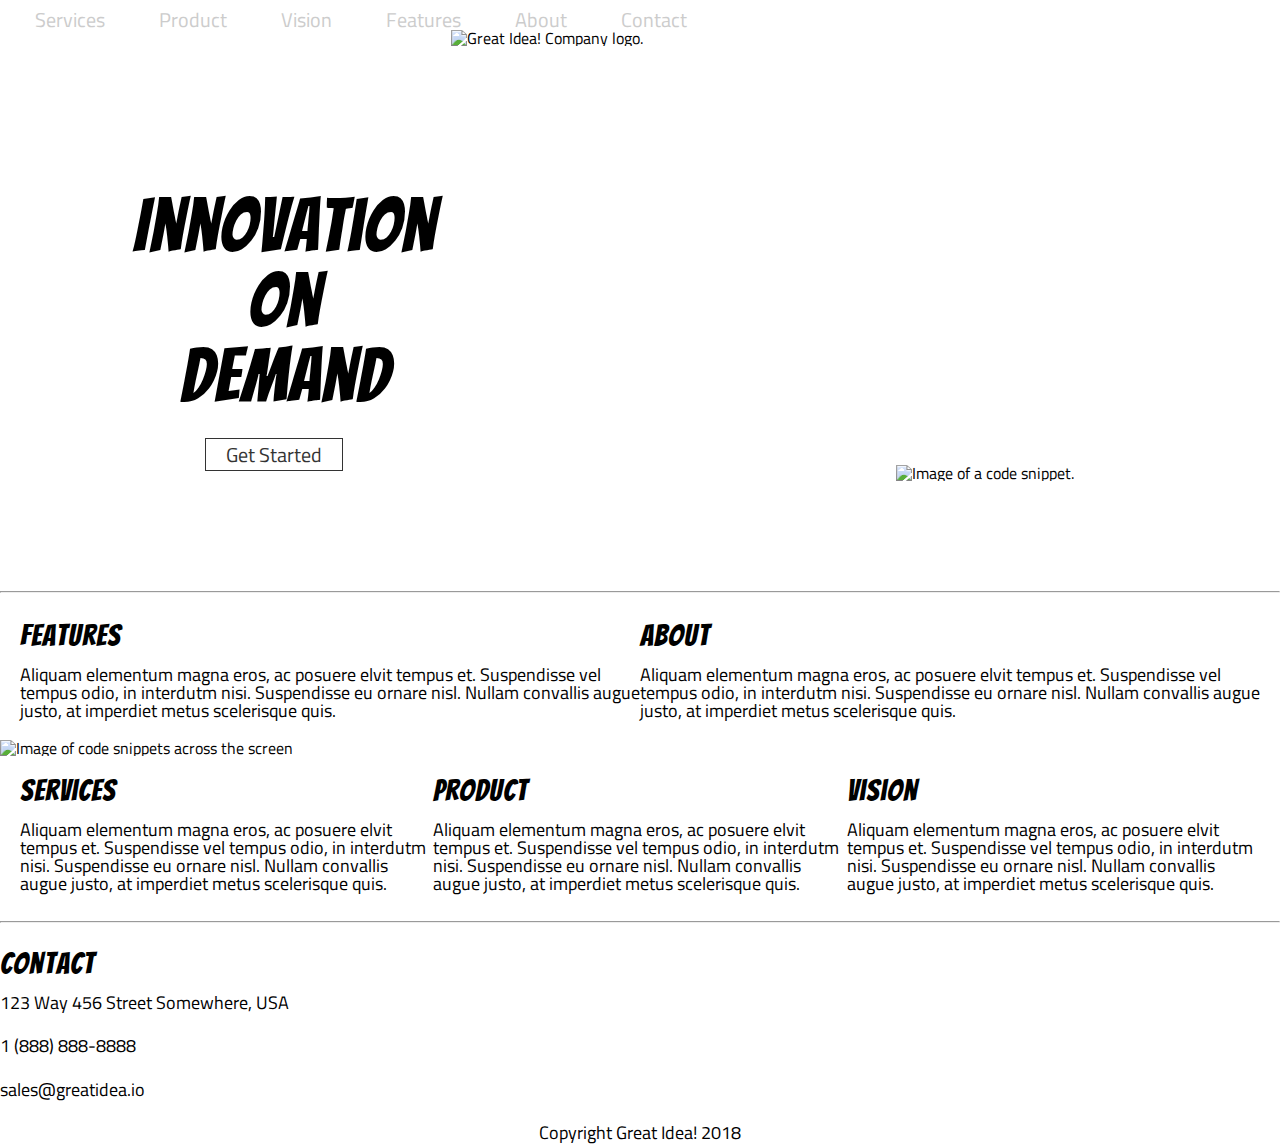
==== great-idea/index.html @ 1eca41a6 "completed project" ====
<!doctype html>

<html lang="en">
<head>
  <meta charset="utf-8">

  <title>Great Idea!</title>

  <link href="https://fonts.googleapis.com/css?family=Bangers|Titillium+Web" rel="stylesheet">
  <link rel="stylesheet" href="css/index.css">

  <!--[if lt IE 9]>
    <script src="https://cdnjs.cloudflare.com/ajax/libs/html5shiv/3.7.3/html5shiv.js"></script>
  <![endif]-->
  </head>
  <body>
    <header class = "header">
      <div class = "container">
        <nav class = "navbar">
          <ul>
            <li><a href="#">Services</a></li>
            <li><a href="#">Product</a></li>
            <li><a href="#">Vision</a></li>
            <li><a href="#">Features</a></li>
            <li><a href="#">About</a></li>
            <li><a href="#">Contact</a></li>
          </ul>
          <img class="logo" src="img/logo.png" alt="Great Idea! Company logo.">
        </nav>
        <div class = "button">
          <h1>Innovation<br/>
            On<br/>
            Demand
          </h1>
          <br/>        
          <a href="#">Get Started</a>          
        </div>       
        <img class = "code-img" src="img/header-img.png" alt="Image of a code snippet.">
        <hr />
      </div>
    </header>
    <section class="features">
      <div class = "container">
      <div class = "top">
        <div>
          <h1>Features</h1>
          <p>
            Aliquam elementum magna eros, ac posuere elvit tempus et. Suspendisse vel tempus odio, in interdutm nisi. Suspendisse eu ornare nisl. Nullam convallis augue justo, at imperdiet metus scelerisque quis.
          </p>
        </div>
        <div>
          <h1>About</h1>
          <p>
            Aliquam elementum magna eros, ac posuere elvit tempus et. Suspendisse vel tempus odio, in interdutm nisi. Suspendisse eu ornare nisl. Nullam convallis augue justo, at imperdiet metus scelerisque quis.
          </p>  
        </div> 
      </div>  
        <img class="middle-img" src="img/mid-page-accent.jpg" alt="Image of code snippets across the screen">
      <div class = "bottom">
        <div>
          <h1>Services</h1>
          <p>Aliquam elementum magna eros, ac posuere elvit tempus et. Suspendisse vel tempus odio, in interdutm nisi. Suspendisse eu ornare nisl. Nullam convallis augue justo, at imperdiet metus scelerisque quis.</p>
        </div>
        <div>
          <h1>Product</h1>
          <p>Aliquam elementum magna eros, ac posuere elvit tempus et. Suspendisse vel tempus odio, in interdutm nisi. Suspendisse eu ornare nisl. Nullam convallis augue justo, at imperdiet metus scelerisque quis.</p>
        </div>
        <div>
          <h1>Vision</h1>
          <p>Aliquam elementum magna eros, ac posuere elvit tempus et. Suspendisse vel tempus odio, in interdutm nisi. Suspendisse eu ornare nisl. Nullam convallis augue justo, at imperdiet metus scelerisque quis.</p>
        </div>
      </div>
        <hr/>
      </div>
    </section>
    <footer>
      <div class = "container">
        <h1>Contact</h1>
        <p class="mb">123 Way 456 Street
          Somewhere, USA</p>
        <p>1 (888) 888-8888</p>
        <p>sales@greatidea.io</p>
        <p class="copy">Copyright Great Idea! 2018</p>
      </div>     
    </footer>    
  </body>
</html>
---- great-idea/css/index.css ----
/* http://meyerweb.com/eric/tools/css/reset/ 
   v2.0 | 20110126
   License: none (public domain)
*/

html, body, div, span, applet, object, iframe,
h1, h2, h3, h4, h5, h6, p, blockquote, pre,
a, abbr, acronym, address, big, cite, code,
del, dfn, em, img, ins, kbd, q, s, samp,
small, strike, strong, sub, sup, tt, var,
b, u, i, center,
dl, dt, dd, ol, ul, li,
fieldset, form, label, legend,
table, caption, tbody, tfoot, thead, tr, th, td,
article, aside, canvas, details, embed, 
figure, figcaption, footer, header, hgroup, 
menu, nav, output, ruby, section, summary,
time, mark, audio, video {
	margin: 0;
	padding: 0;
	border: 0;
	font-size: 100%;
	font: inherit;
	vertical-align: baseline;
}
/* HTML5 display-role reset for older browsers */
article, aside, details, figcaption, figure, 
footer, header, hgroup, menu, nav, section {
	display: block;
}
body {
	line-height: 1;
}
ol, ul {
	list-style: none;
}
blockquote, q {
	quotes: none;
}
blockquote:before, blockquote:after,
q:before, q:after {
	content: '';
	content: none;
}
table {
	border-collapse: collapse;
	border-spacing: 0;
}

/* Set every element's box-sizing to border-box */
* {
    box-sizing: border-box;
}

html, body {
    height: 100%;
    font-family: 'Titillium Web', sans-serif;
}

h1, h2, h3, h4, h5 {
    font-family: 'Bangers', cursive;
    letter-spacing: 1px;
    margin-bottom: 15px;
}
/* Copy and paste your work from yesterday here and start to refactor into flexbox */

.container{
	max-width: 1400px;
	margin: 0 auto;
}

.header .navbar{
	padding: 10px;
}

.header .navbar ul{
	display: inline-block;
}

.header .navbar ul li{
	display: inline;
	padding: 0 20px;
}

.header .navbar ul li a{
	color: #ccc;
	text-decoration: none;
	padding: 5px;
	font-size: 20px;
}

.logo{
	margin-left: 35%;
}

.header .button{
	display: inline;
	text-align: center;
}

.header .button h1{
	font-size: 75px;
	display: inline-block;
	padding: 5px;
	margin: 10% 0 2% 10%
}

.header .button a{
	padding: 0 20px 0 20px;
	border: 1px solid #333;
	text-decoration: none;
	color: #333;
	margin: 0 0 0 16%;
	font-size: 20px;
}

.header .code-img{
	margin: -25% 0 8% 70%;
}

.top{
	display: flex;
	justify-content: space-between;
	width: 100%;
	padding: 20px;
}

h1{
	font-size: 30px;
}

p{
	font-size: 18px;
}

.middle-img{
	width: 100%;
	margin: 0 auto;
	display: block;
}

.bottom{
	display: flex;
	justify-content: space-between;
	width: 100%;
	padding: 20px;

}

footer h1{
	margin-top: 2%;
}

footer p{
	margin-bottom: 2%;
}

footer .copy{
	text-align: center;
}
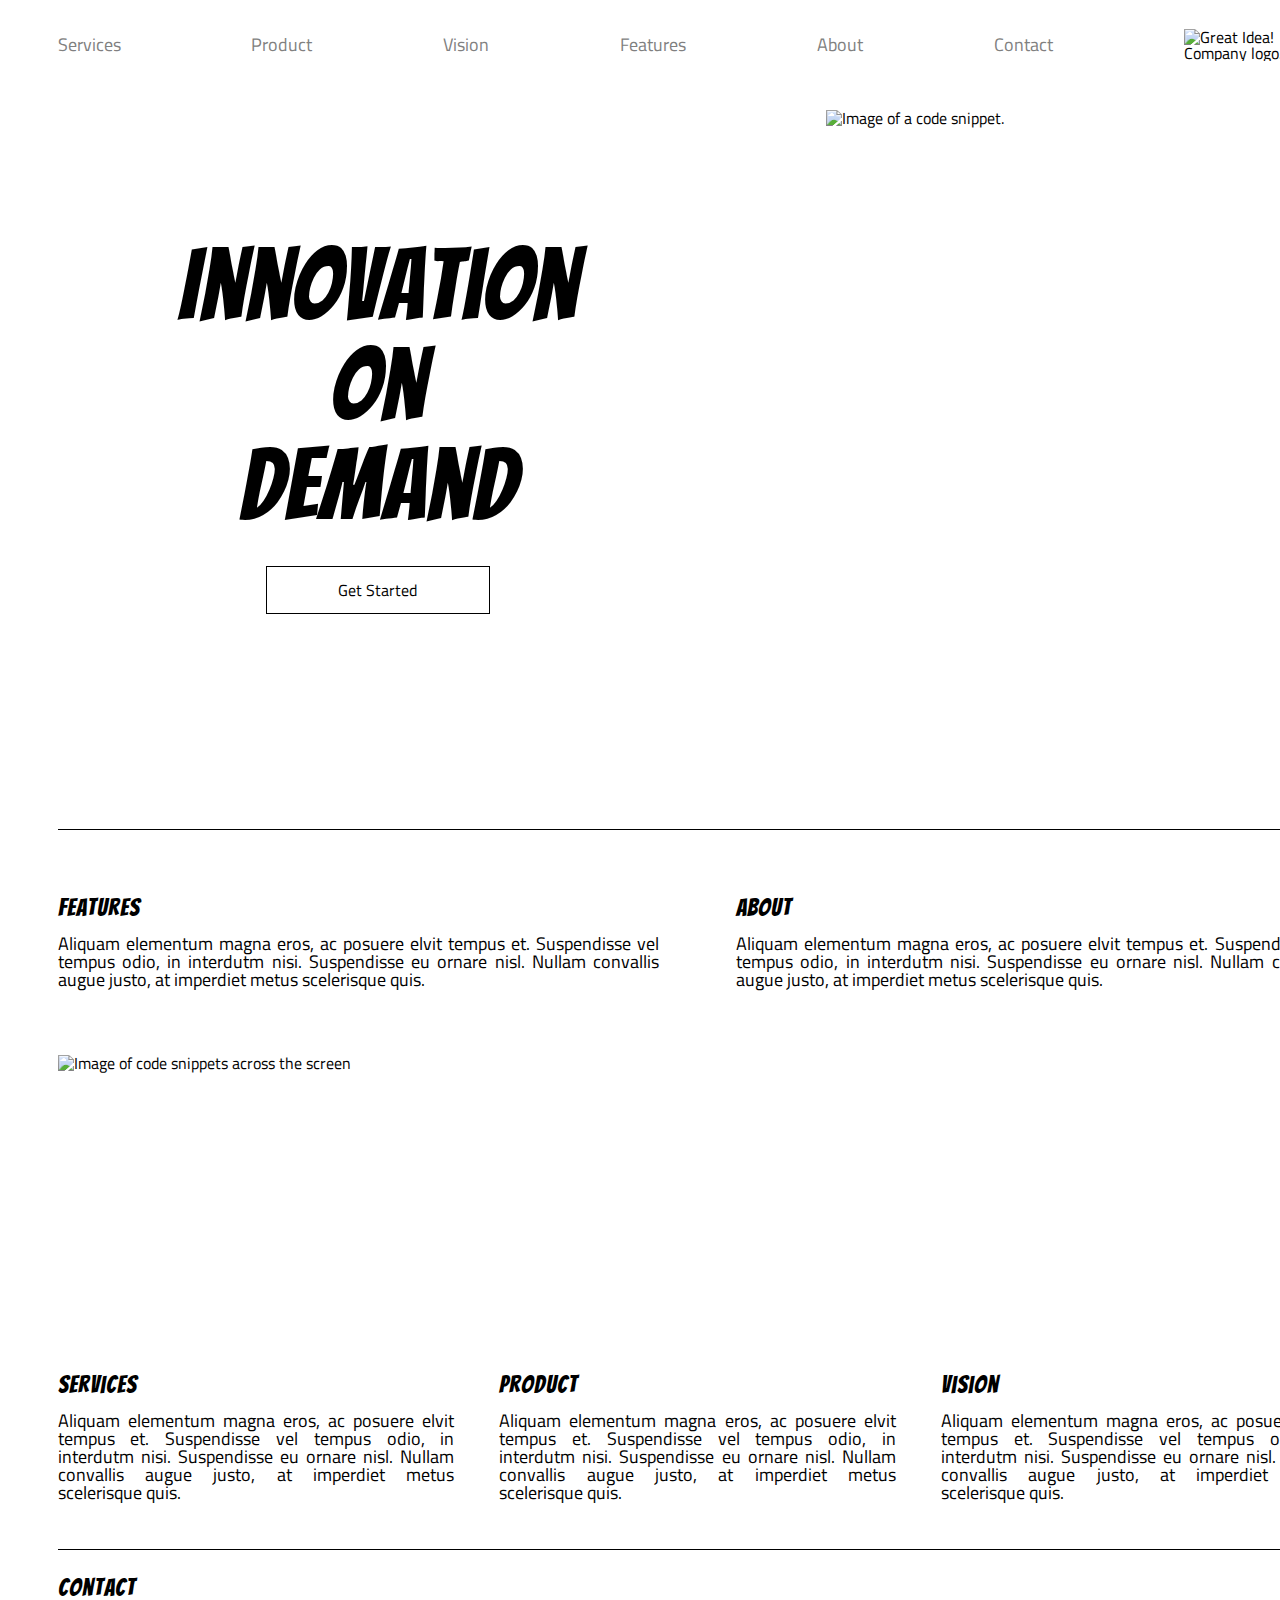
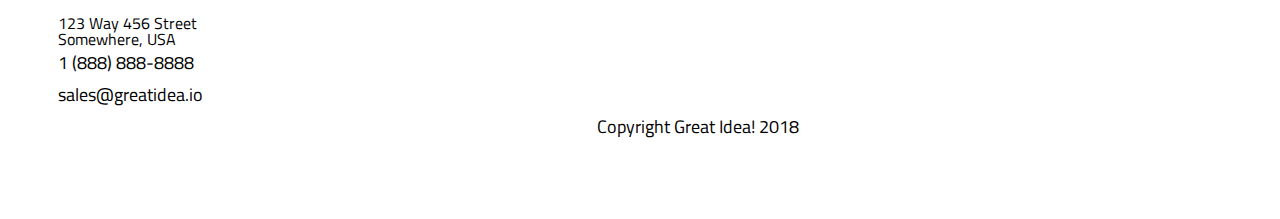
==== commit 8ccd34b9: "completed-userinterface-3" ====
--- a/great-idea/index.html
+++ b/great-idea/index.html
@@ -14,74 +14,68 @@
   <![endif]-->
   </head>
   <body>
-    <header class = "header">
-      <div class = "container">
+    <div class = "master">
+      <header class = "header">
         <nav class = "navbar">
-          <ul>
-            <li><a href="#">Services</a></li>
-            <li><a href="#">Product</a></li>
-            <li><a href="#">Vision</a></li>
-            <li><a href="#">Features</a></li>
-            <li><a href="#">About</a></li>
-            <li><a href="#">Contact</a></li>
-          </ul>
+            <a href="#">Services</a>
+            <a href="#">Product</a>
+            <a href="#">Vision</a>
+            <a href="#">Features</a>
+            <a href="#">About</a>
+            <a href="#">Contact</a>
           <img class="logo" src="img/logo.png" alt="Great Idea! Company logo.">
         </nav>
+      </header>
+      <section class="top-section">
         <div class = "button">
           <h1>Innovation<br/>
-            On<br/>
-            Demand
-          </h1>
-          <br/>        
-          <a href="#">Get Started</a>          
+              On<br/>
+              Demand
+            </h1>
+            <br/>        
+            <btn><a href="#">Get Started</a></btn>          
         </div>       
         <img class = "code-img" src="img/header-img.png" alt="Image of a code snippet.">
-        <hr />
-      </div>
-    </header>
-    <section class="features">
-      <div class = "container">
-      <div class = "top">
-        <div>
-          <h1>Features</h1>
-          <p>
-            Aliquam elementum magna eros, ac posuere elvit tempus et. Suspendisse vel tempus odio, in interdutm nisi. Suspendisse eu ornare nisl. Nullam convallis augue justo, at imperdiet metus scelerisque quis.
-          </p>
+      </section>
+      <section class="features">
+        <div class = "top">
+          <div>
+            <h1>Features</h1>
+            <p>
+              Aliquam elementum magna eros, ac posuere elvit tempus et. Suspendisse vel tempus odio, in interdutm nisi. Suspendisse eu ornare nisl. Nullam convallis augue justo, at imperdiet metus scelerisque quis.
+            </p>
+          </div>
+          <div>
+            <h1>About</h1>
+            <p>
+              Aliquam elementum magna eros, ac posuere elvit tempus et. Suspendisse vel tempus odio, in interdutm nisi. Suspendisse eu ornare nisl. Nullam convallis augue justo, at imperdiet metus scelerisque quis.
+            </p>  
+          </div> 
+        </div>  
+        <img class="middle-img" src="img/mid-page-accent.jpg" alt="Image of code snippets across the screen">
+        <div class = "bottom">
+          <div>
+            <h1>Services</h1>
+            <p>Aliquam elementum magna eros, ac posuere elvit tempus et. Suspendisse vel tempus odio, in interdutm nisi. Suspendisse eu ornare nisl. Nullam convallis augue justo, at imperdiet metus scelerisque quis.</p>
+          </div>
+          <div>
+            <h1>Product</h1>
+            <p>Aliquam elementum magna eros, ac posuere elvit tempus et. Suspendisse vel tempus odio, in interdutm nisi. Suspendisse eu ornare nisl. Nullam convallis augue justo, at imperdiet metus scelerisque quis.</p>
+          </div>
+          <div>
+            <h1>Vision</h1>
+            <p>Aliquam elementum magna eros, ac posuere elvit tempus et. Suspendisse vel tempus odio, in interdutm nisi. Suspendisse eu ornare nisl. Nullam convallis augue justo, at imperdiet metus scelerisque quis.</p>
+          </div>
         </div>
-        <div>
-          <h1>About</h1>
-          <p>
-            Aliquam elementum magna eros, ac posuere elvit tempus et. Suspendisse vel tempus odio, in interdutm nisi. Suspendisse eu ornare nisl. Nullam convallis augue justo, at imperdiet metus scelerisque quis.
-          </p>  
-        </div> 
-      </div>  
-        <img class="middle-img" src="img/mid-page-accent.jpg" alt="Image of code snippets across the screen">
-      <div class = "bottom">
-        <div>
-          <h1>Services</h1>
-          <p>Aliquam elementum magna eros, ac posuere elvit tempus et. Suspendisse vel tempus odio, in interdutm nisi. Suspendisse eu ornare nisl. Nullam convallis augue justo, at imperdiet metus scelerisque quis.</p>
-        </div>
-        <div>
-          <h1>Product</h1>
-          <p>Aliquam elementum magna eros, ac posuere elvit tempus et. Suspendisse vel tempus odio, in interdutm nisi. Suspendisse eu ornare nisl. Nullam convallis augue justo, at imperdiet metus scelerisque quis.</p>
-        </div>
-        <div>
-          <h1>Vision</h1>
-          <p>Aliquam elementum magna eros, ac posuere elvit tempus et. Suspendisse vel tempus odio, in interdutm nisi. Suspendisse eu ornare nisl. Nullam convallis augue justo, at imperdiet metus scelerisque quis.</p>
-        </div>
-      </div>
-        <hr/>
-      </div>
-    </section>
-    <footer>
-      <div class = "container">
+      </section>
+      <footer>
         <h1>Contact</h1>
-        <p class="mb">123 Way 456 Street
-          Somewhere, USA</p>
-        <p>1 (888) 888-8888</p>
-        <p>sales@greatidea.io</p>
-        <p class="copy">Copyright Great Idea! 2018</p>
-      </div>     
-    </footer>    
+        <address>123 Way 456 Street<br/>
+          Somewhere, USA</address>
+          <p>1 (888) 888-8888<br/>
+          sales@greatidea.io</p>
+        <p class="copy">Copyright Great Idea! 2018</p>     
+      </footer>  
+    </div>  
   </body>
 </html>--- a/great-idea/css/index.css
+++ b/great-idea/css/index.css
@@ -64,97 +64,233 @@
 }
 /* Copy and paste your work from yesterday here and start to refactor into flexbox */
 
-.container{
-	max-width: 1400px;
-	margin: 0 auto;
-}
-
-.header .navbar{
-	padding: 10px;
-}
-
-.header .navbar ul{
-	display: inline-block;
-}
-
-.header .navbar ul li{
-	display: inline;
-	padding: 0 20px;
-}
-
-.header .navbar ul li a{
-	color: #ccc;
+*{
+	max-width: 100%;
+}
+
+.master{
+	display: flex;
+	flex-direction: column;
+	width: 1440px;
+	margin-left: 4.5%;
+}
+
+.header{
+	display: flex;
+	width: 100%;
+}
+
+.navbar{
+	display: flex;
+	height: 10vh;
+	align-items: center;
+	width: 100%;
+	justify-content: space-between;
+	margin-bottom: 10px;
+}
+
+.navbar a{
 	text-decoration: none;
-	padding: 5px;
-	font-size: 20px;
-}
-
-.logo{
-	margin-left: 35%;
-}
-
-.header .button{
-	display: inline;
+	color: grey;
+	font-size: large;
+}
+
+.navbar .logo{
+	width: 12%;
+}
+.top-section{
+	width: 100%;
+	display: flex;
+	height: 80vh;
+	justify-content: space-between;
+	margin-top: 10px;
+	padding-bottom: 10vh;
+	border-bottom: black 1px solid;
+}
+.button{
+	display:flex;
+	flex-direction: column;
+	width: 50%;
+	justify-content: center;
+	align-items: center;
 	text-align: center;
 }
-
-.header .button h1{
-	font-size: 75px;
-	display: inline-block;
-	padding: 5px;
-	margin: 10% 0 2% 10%
-}
-
-.header .button a{
-	padding: 0 20px 0 20px;
-	border: 1px solid #333;
+.button h1{
+	font-size: 100px;
+}
+.button btn{
+	width: 35%;
+	border: 1px solid black;
+	padding: 15px; 
+}
+
+.button btn a{
 	text-decoration: none;
-	color: #333;
-	margin: 0 0 0 16%;
-	font-size: 20px;
-}
-
-.header .code-img{
-	margin: -25% 0 8% 70%;
-}
-
+	color: black;
+}
+.code-img{
+	width:40%;
+}
+.features{
+	width: 100%;
+	display: flex;
+	flex-direction: column;
+}
 .top{
 	display: flex;
 	justify-content: space-between;
 	width: 100%;
-	padding: 20px;
-}
-
-h1{
-	font-size: 30px;
-}
-
-p{
-	font-size: 18px;
-}
-
+	height: 25vh;
+	align-items: center;
+	text-align: justify;
+}
+.top div{
+	width: 47%;
+}
+.top h1{
+	font-size: x-large;
+}
+.top p{
+	font-size: large;
+}
 .middle-img{
 	width: 100%;
-	margin: 0 auto;
-	display: block;
-}
-
-.bottom{
-	display: flex;
-	justify-content: space-between;
-	width: 100%;
-	padding: 20px;
-
-}
-
+	height: 30vh;
+}
+.bottom {
+	width: 100%;
+	display: flex;
+	height: 25vh;
+	align-items: center;
+	text-align: justify;
+	justify-content: space-between;
+	border-bottom:black 1px solid;
+}
+.bottom div{
+	width: 31%;
+}
+.bottom h1{
+	font-size: x-large;
+}
+.bottom p{
+	font-size: large;
+}
+footer{
+	margin-top: 2%;
+	width:100%;
+	height: 27vh;
+}
 footer h1{
+	font-size: x-large;
+}
+footer p{
+	font-size: large;
+	line-height: 2rem;
+}
+.copy{
+	text-align: center;
+}
+.services-header-img{
+	width: 100%;
+	height: 30vh;
+}
+.services{
+	width: 100%;
+	height: 20vh;
+	display: flex;
+	flex-direction: column;
+	justify-content: center;
+	border-bottom: black 1px solid;
+}
+.services h1{
+	font-size: x-large;
+
+}
+.services p{
+	font-size: large;
+	width: 100%;
+	letter-spacing: .1rem;
+	text-align: justify;
+}
+.design{
+	height: 148vh;
+	display: flex;
+	flex-wrap: wrap;
+	width: 100%;
+	align-items: center;
+	justify-content: space-between;
+	padding-top: 4%;
+	padding-bottom: 4%;
+	border-bottom: 2px solid black;
+}
+.box{
+	display: flex;
+	flex-direction: column;
+	align-items: flex-start;
+	justify-content: center;
+	padding: 2%;
+	height: 40vh;
+	width: 49%;
+	border: 1px solid black;
+	background-color: #E8E7E7;
+}
+.box h1{
+	font-size: larger;
+}
+.box p{
+	font-size: large;
+	text-align: justify;
+}
+.box btn{
+	width: 45%;
+	height: 9vh;
+	border: 1px solid black;
+	border-radius: 10px;
+	display: flex;
+	justify-content: center;
+	align-items: center;
+	background-color: white;
 	margin-top: 2%;
-}
-
-footer p{
-	margin-bottom: 2%;
-}
-
-footer .copy{
-	text-align: center;
+	margin-bottom: -2%;
+}
+.box btn a{
+	text-decoration: none;
+	color: black;
+}
+.section-bottom{
+	width: 100%;
+	display: flex;
+	height: 70vh;
+	margin-top: 4%;
+	justify-content: space-between;
+	margin-bottom: 4%;
+}
+.section-bottom img{
+	width: 49%;
+}
+.section-bottom div{
+	width: 49%;
+	display: flex;
+	flex-direction: column;
+	justify-content: center;
+}
+.section-bottom div h1{
+	font-size: larger;
+}
+.section-bottom div p{
+	font-size: large;
+	letter-spacing: .1rem;
+	text-align: justify;
+	line-height: 2rem;
+	margin-top: 4%;
+	margin-bottom: 4%;
+}
+.section-bottom div ul{
+	list-style-type: disc;
+	font-size: large;
+	line-height: 3rem;
+	margin-left: 4%;
+}
+.other-footer{
+	height: 10vh;
 }